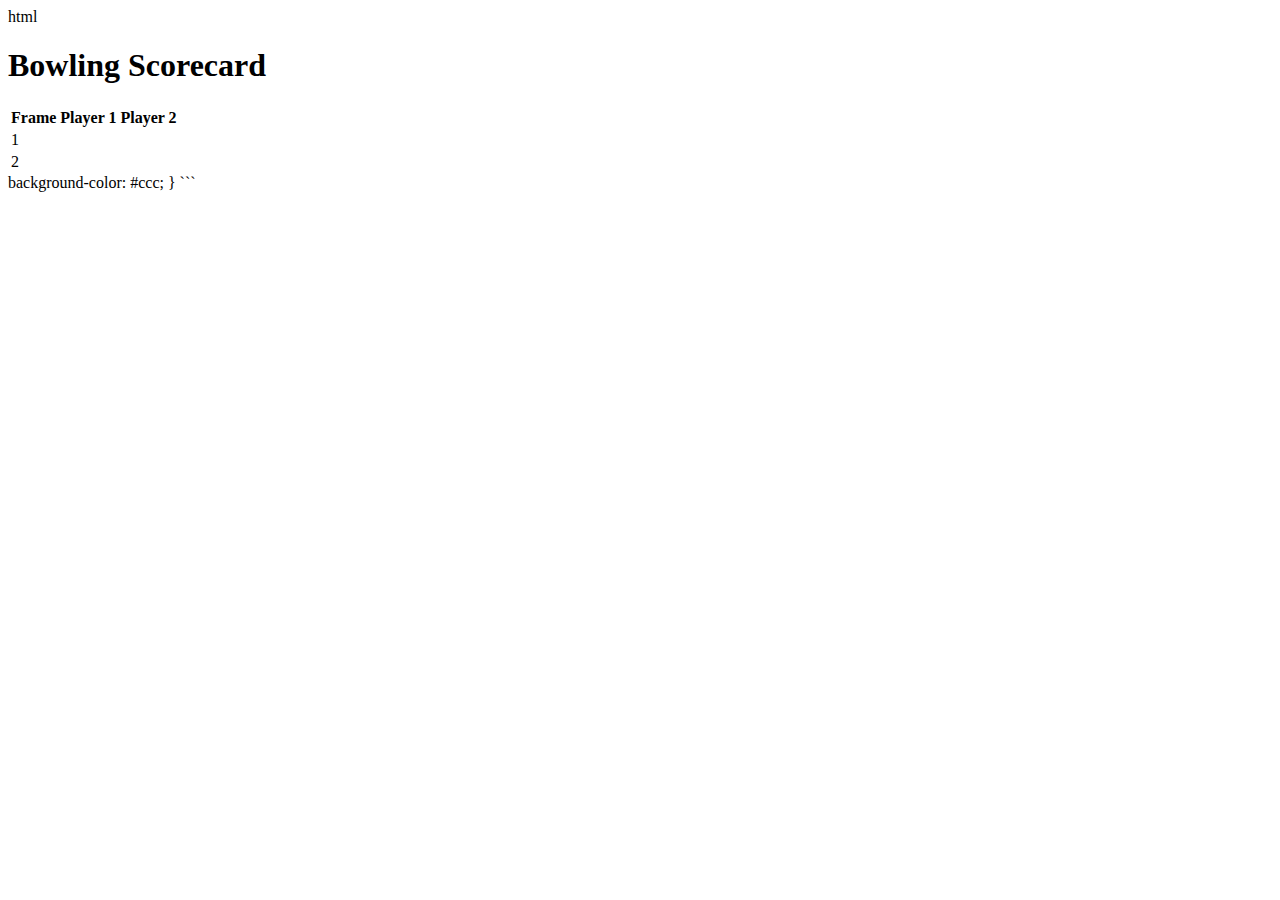
==== index.htm @ 831d47ca "Update and rename Golf to index.htm" ====
html
<!DOCTYPE html>
<html lang="en">
<head>
<meta charset="UTF-8">
<title>Bowling Scorecard</title>
<link rel="stylesheet" href="styles.css">
</head>
<body>
<h1>Bowling Scorecard</h1>
<table>
<tr>
<th>Frame</th>
<th>Player 1</th>
<th>Player 2</th>
</tr>
<tr>
<td>1</td>
<td></td>
<td></td>
</tr>
<tr>
<td>2</td>
<td></td>
<td></td>
</tr>
</table>
</body>
</html>


    background-color: #ccc;

}

```
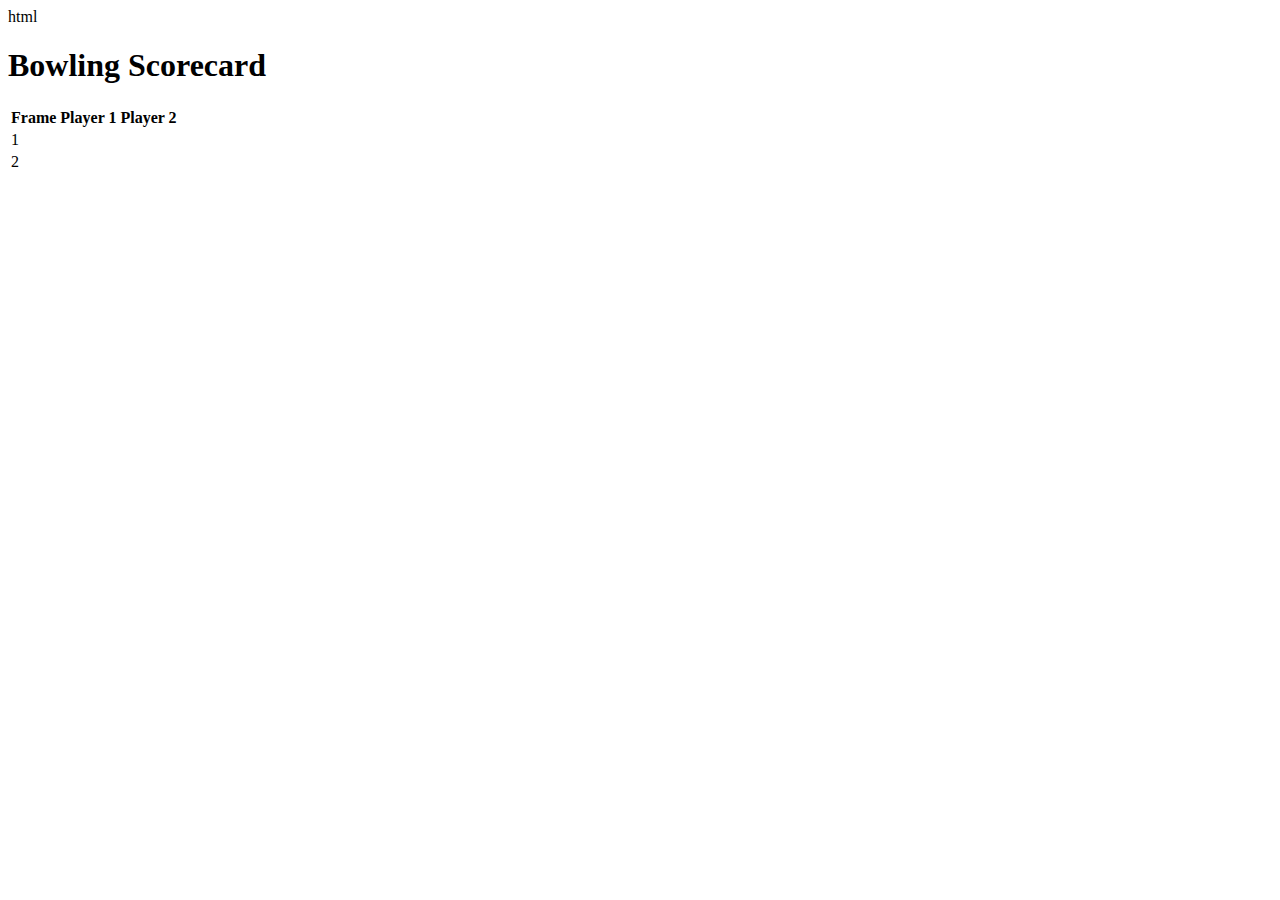
==== commit c46ce422: "Update index.htm" ====
--- a/index.htm
+++ b/index.htm
@@ -27,10 +27,3 @@
 </table>
 </body>
 </html>
-
-
-    background-color: #ccc;
-
-}
-
-``` 
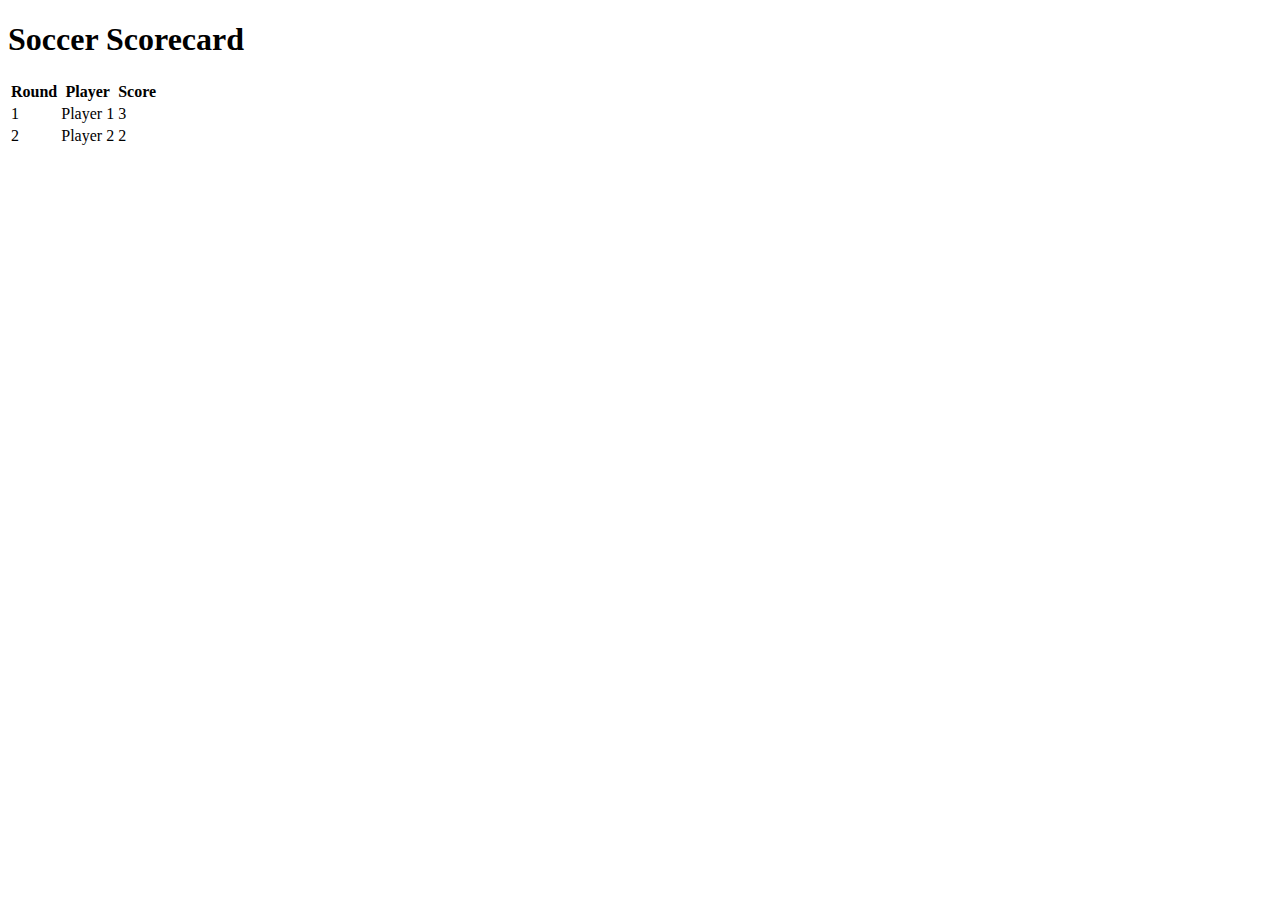
==== commit 284c98e1: "Update index.htm" ====
--- a/index.htm
+++ b/index.htm
@@ -1,29 +1,34 @@
-html
 <!DOCTYPE html>
+
 <html lang="en">
 <head>
-<meta charset="UTF-8">
-<title>Bowling Scorecard</title>
-<link rel="stylesheet" href="styles.css">
+    <meta charset="UTF-8">
+    <meta name="viewport" content="width=device-width, initial-scale=1.0">
+    <title>Soccer Scorecard</title>
+    <link rel="stylesheet" href="styles.css">
 </head>
 <body>
-<h1>Bowling Scorecard</h1>
-<table>
-<tr>
-<th>Frame</th>
-<th>Player 1</th>
-<th>Player 2</th>
-</tr>
-<tr>
-<td>1</td>
-<td></td>
-<td></td>
-</tr>
-<tr>
-<td>2</td>
-<td></td>
-<td></td>
-</tr>
-</table>
+    <h1>Soccer Scorecard</h1>
+    <table>
+        <thead>
+            <tr>
+                <th>Round</th>
+                <th>Player</th>
+                <th>Score</th>
+            </tr>
+        </thead>
+        <tbody>
+            <tr>
+                <td>1</td>
+                <td>Player 1</td>
+                <td>3</td>
+            </tr>
+            <tr>
+                <td>2</td>
+                <td>Player 2</td>
+                <td>2</td>
+            </tr>
+        </tbody>
+    </table>
 </body>
 </html>
